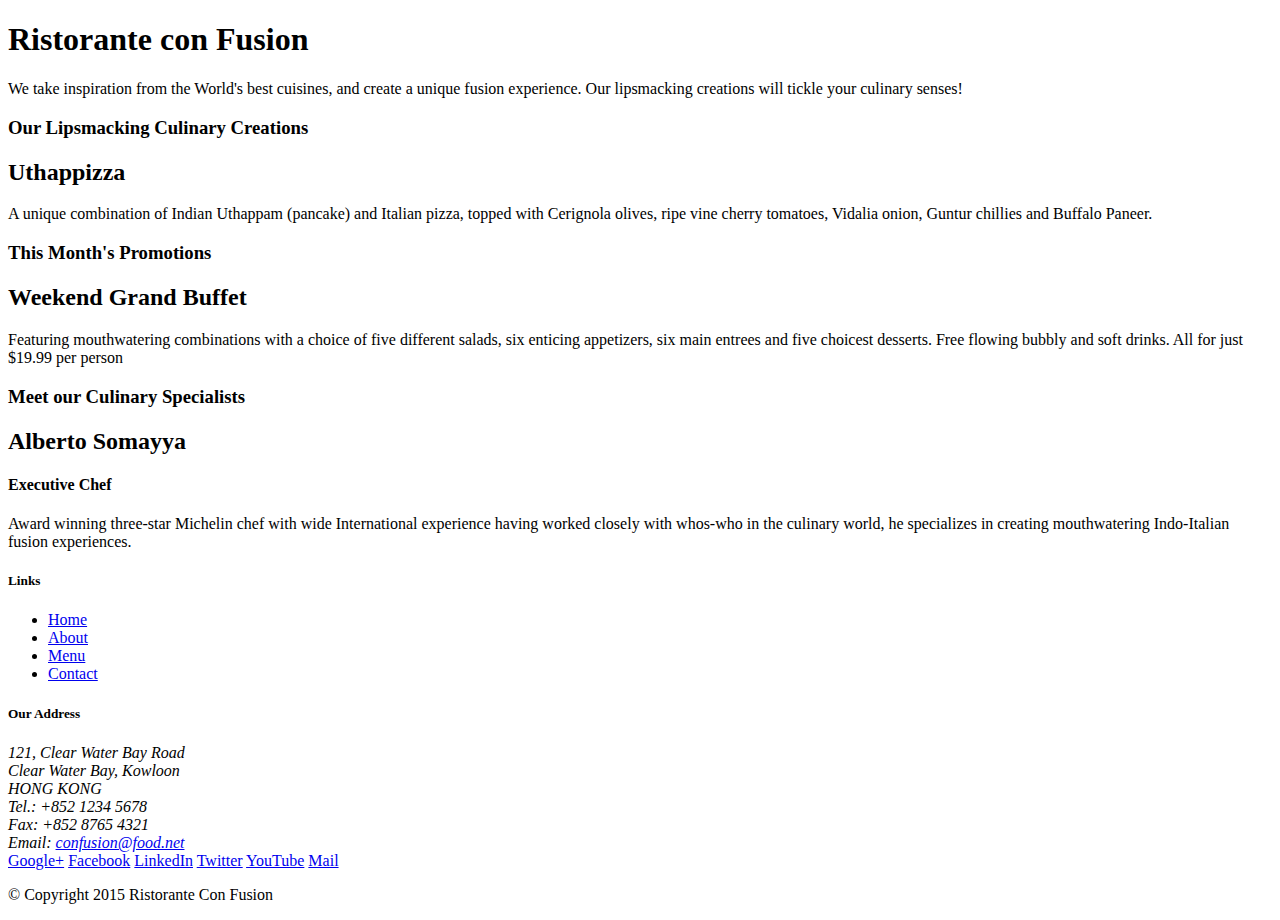
==== index.html @ f7ed07ff "initial setup" ====
<!DOCTYPE html>
<html lang="en">

<head>
    <title>Ristorante Con Fusion</title>
</head>

<body>

    <header>
        <div>
            <div>
                <div>
                    <h1>Ristorante con Fusion</h1>
                    <p>We take inspiration from the World's best cuisines, and create a unique fusion experience. Our lipsmacking creations will tickle your culinary senses!</p>
                </div>
                <div>
                </div>
            </div>
        </div>
    </header>

    <div>
        <div>
            <div>
                <h3>Our Lipsmacking Culinary Creations</h3>
            </div>
            <div>
                <h2>Uthappizza</h2>
                <p>A unique combination of Indian Uthappam (pancake) and Italian pizza, topped with Cerignola olives, ripe vine cherry tomatoes, Vidalia onion, Guntur chillies and Buffalo Paneer.</p>
            </div>
        </div>


        <div>
            <div>
                <h3>This Month's Promotions</h3>
            </div>
            <div>
                <h2>Weekend Grand Buffet</h2>
                <p>Featuring mouthwatering combinations with a choice of five different salads, six enticing appetizers, six main entrees and five choicest desserts. Free flowing bubbly and soft drinks. All for just $19.99 per person </p>
            </div>
        </div>

        <div>
            <div>
                <h3>Meet our Culinary Specialists</h3>
            </div>
            <div>
                <h2>Alberto Somayya</h2>
                <h4>Executive Chef</h4>
                <p>Award winning three-star Michelin chef with wide International experience having worked closely with whos-who in the culinary world, he specializes in creating mouthwatering Indo-Italian fusion experiences. </p>
            </div>
        </div>
    </div>

    <footer>
        <div>
            <div>             
                <div>
                    <h5>Links</h5>
                    <ul>
                        <li><a href="#">Home</a></li>
                        <li><a href="#">About</a></li>
                        <li><a href="#">Menu</a></li>
                        <li><a href="#">Contact</a></li>
                    </ul>
                </div>
                <div>
                    <h5>Our Address</h5>
                    <address>
		              121, Clear Water Bay Road<br>
		              Clear Water Bay, Kowloon<br>
		              HONG KONG<br>
		              Tel.: +852 1234 5678<br>
		              Fax: +852 8765 4321<br>
		              Email: <a href="mailto:confusion@food.net">confusion@food.net</a>
		           </address>
                </div>
                <div>
                    <div>
                        <a href="http://google.com/+">Google+</a>
                        <a href="http://www.facebook.com/profile.php?id=">Facebook</a>
                        <a href="http://www.linkedin.com/in/">LinkedIn</a>
                        <a href="http://twitter.com/">Twitter</a>
                        <a href="http://youtube.com/">YouTube</a>
                        <a href="mailto:">Mail</a>
                    </div>
                </div>
           </div>
           <div>             
                <div>
                    <p>© Copyright 2015 Ristorante Con Fusion</p>
                </div>
           </div>
        </div>
    </footer>

</body>

</html>
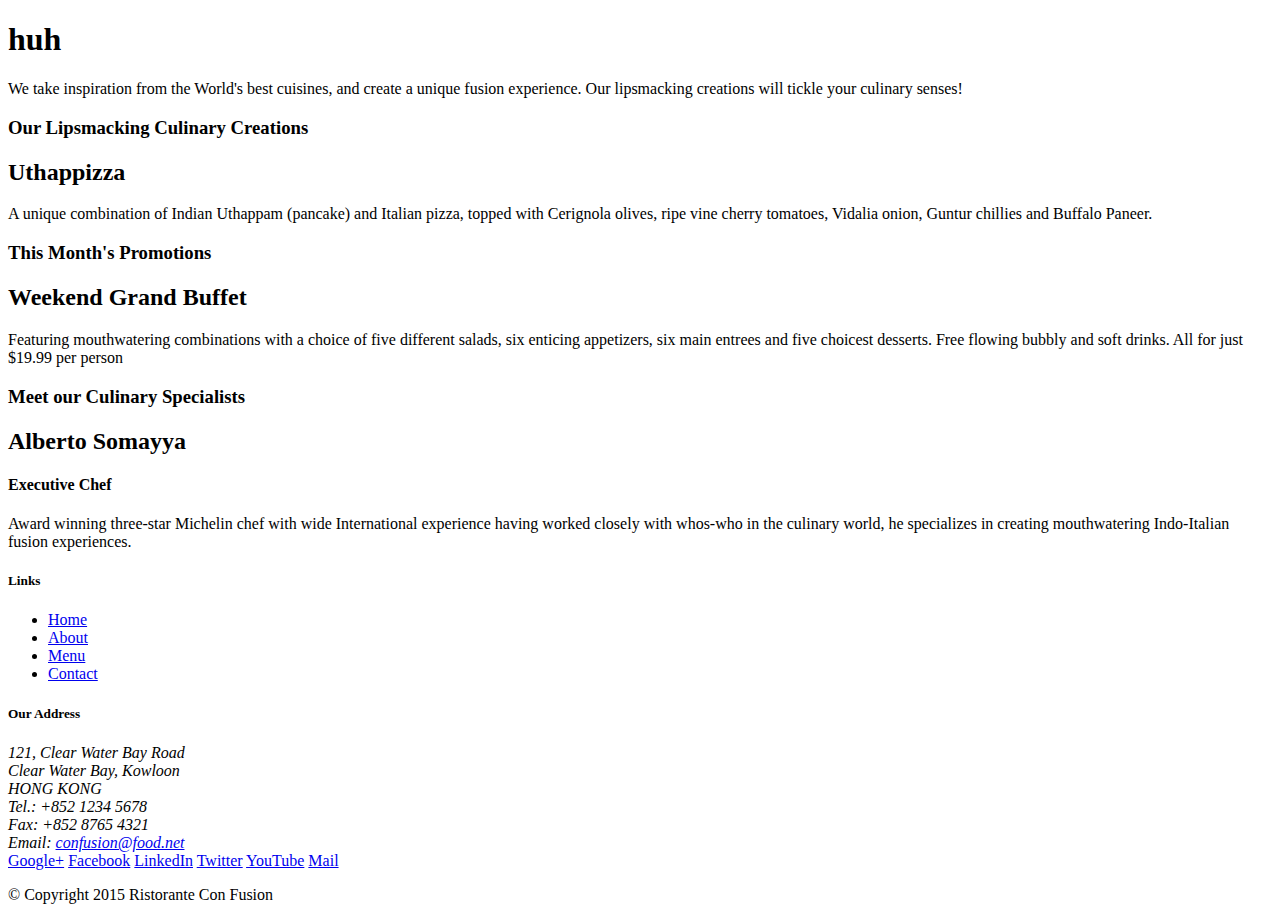
==== commit 08cadffe: "'huh'" ====
--- a/index.html
+++ b/index.html
@@ -2,7 +2,15 @@
 <html lang="en">
 
 <head>
+    <!--Required meta tags always come first -->
+    <meta charset="utf-8">
+    <meta name="viewport" content="width=device-width, initial-scale=1, shrink-to-fit=no">
+    <meta http-equiv="x-ua-compatible" content="ie=edge">
+    
+    <link rel="stylesheet" href="node_modules/bootstrap/dist/css/bootstrap.min.css">
+
     <title>Ristorante Con Fusion</title>
+
 </head>
 
 <body>
@@ -11,7 +19,7 @@
         <div>
             <div>
                 <div>
-                    <h1>Ristorante con Fusion</h1>
+                    <h1>huh</h1>
                     <p>We take inspiration from the World's best cuisines, and create a unique fusion experience. Our lipsmacking creations will tickle your culinary senses!</p>
                 </div>
                 <div>
@@ -96,6 +104,10 @@
         </div>
     </footer>
 
+    <!-- jQuery first, then Tether, then Bootstrap JS. -->
+    <script src="node_modules/jquery/dist/jquery.min.js"></script>
+    <script src="node_modules/tether/dist/js/tether.min.js"></script>
+    <script src="node_modules/bootstrap/dist/js/bootstrap.min.js"></script>
 </body>
 
 </html>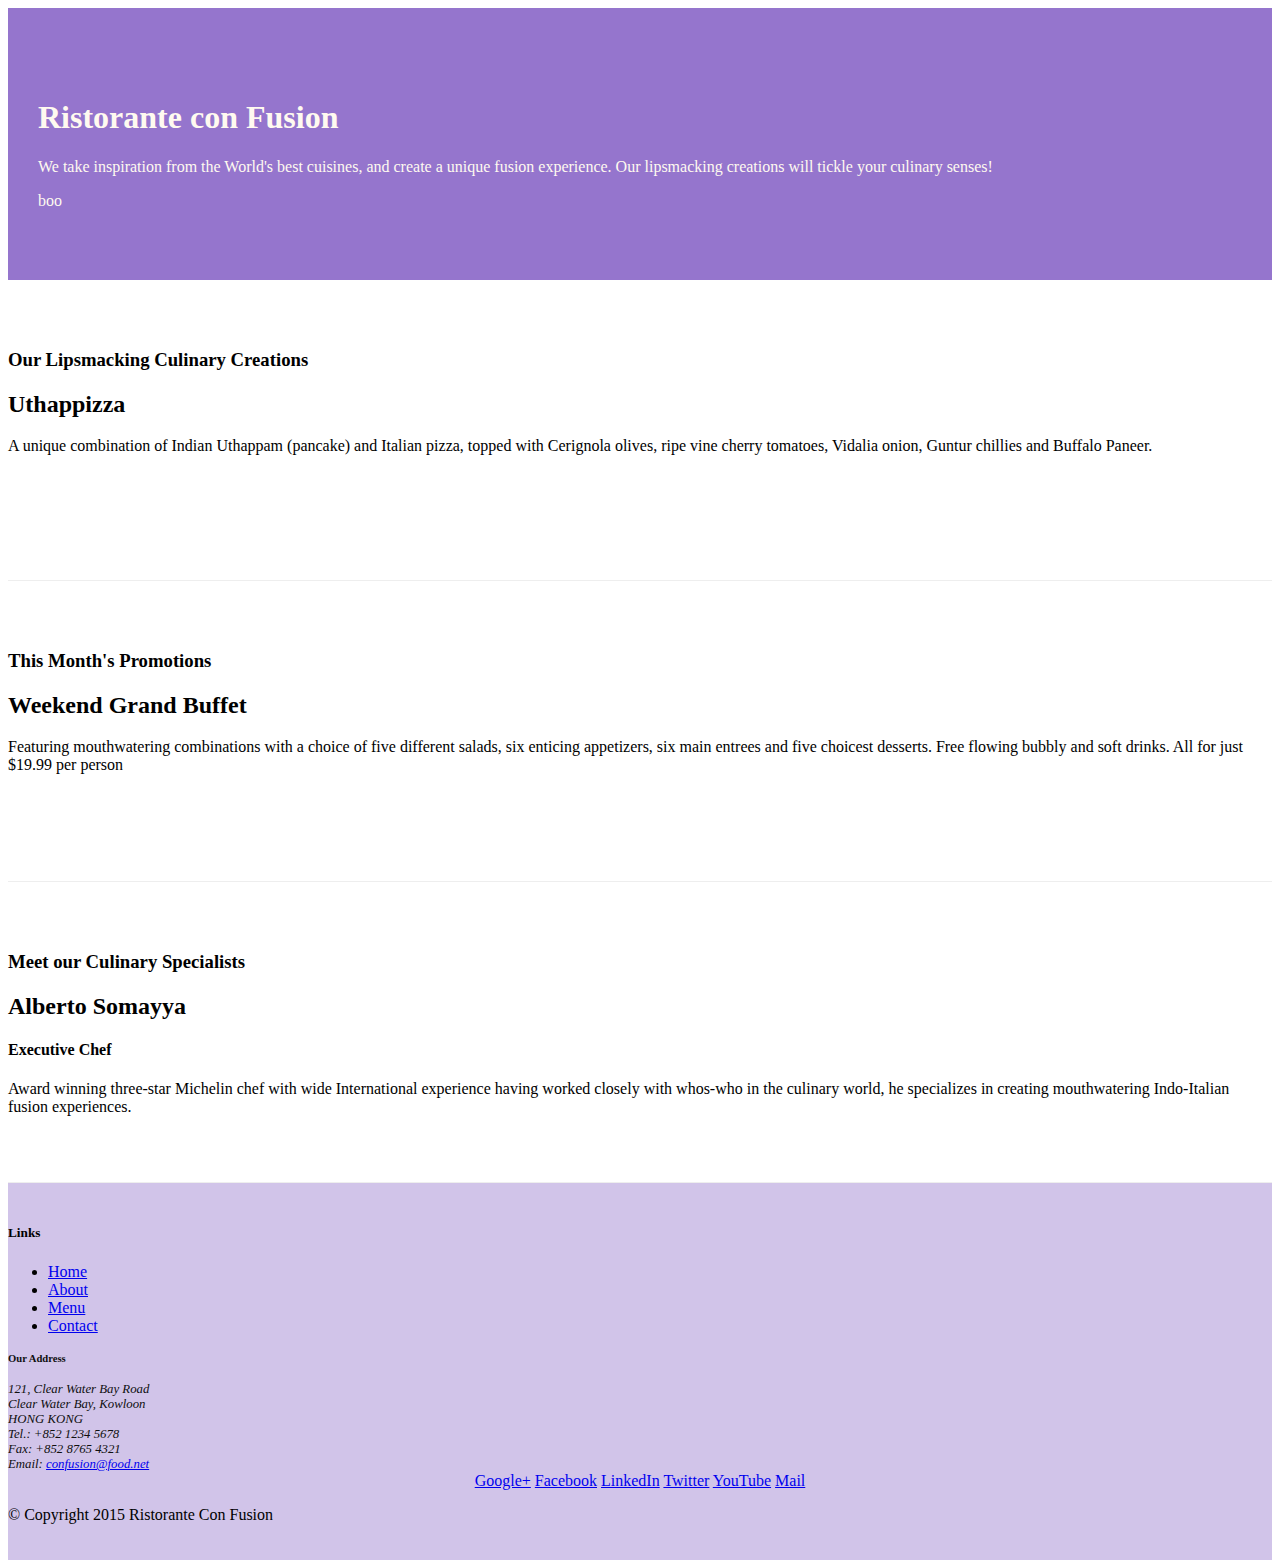
==== commit 9023ef9d: "bootstrap grid" ====
--- a/index.html
+++ b/index.html
@@ -8,6 +8,7 @@
     <meta http-equiv="x-ua-compatible" content="ie=edge">
     
     <link rel="stylesheet" href="node_modules/bootstrap/dist/css/bootstrap.min.css">
+    <link rel="stylesheet" href="css/styles.css">
 
     <title>Ristorante Con Fusion</title>
 
@@ -15,46 +16,48 @@
 
 <body>
 
-    <header>
-        <div>
-            <div>
-                <div>
-                    <h1>huh</h1>
+    <header class="jumbotron">
+        <div class="container">
+            <div class="row row-header">
+                <div class="col-12 col-sm-8">
+                    <h1>Ristorante con Fusion</h1>
                     <p>We take inspiration from the World's best cuisines, and create a unique fusion experience. Our lipsmacking creations will tickle your culinary senses!</p>
                 </div>
-                <div>
+
+                <div class="col col-sm">
+                  boo
                 </div>
             </div>
         </div>
     </header>
 
-    <div>
-        <div>
-            <div>
+    <div class="container">
+        <div class="row row-content">
+            <div class="col-sm-4 col-md-3 flex-last align-items-center">
                 <h3>Our Lipsmacking Culinary Creations</h3>
             </div>
-            <div>
+            <div class="col-sm col-md flex-first">
                 <h2>Uthappizza</h2>
                 <p>A unique combination of Indian Uthappam (pancake) and Italian pizza, topped with Cerignola olives, ripe vine cherry tomatoes, Vidalia onion, Guntur chillies and Buffalo Paneer.</p>
             </div>
         </div>
 
 
-        <div>
-            <div>
+        <div class="row row-content align-items-center">
+            <div class="col-sm-4 col-md-3">
                 <h3>This Month's Promotions</h3>
             </div>
-            <div>
+            <div class="col-sm col-md">
                 <h2>Weekend Grand Buffet</h2>
                 <p>Featuring mouthwatering combinations with a choice of five different salads, six enticing appetizers, six main entrees and five choicest desserts. Free flowing bubbly and soft drinks. All for just $19.99 per person </p>
             </div>
         </div>
 
-        <div>
-            <div>
+        <div class="row row-content align-items-center">
+            <div class="col-sm-4 col-md-3 flex-last">
                 <h3>Meet our Culinary Specialists</h3>
             </div>
-            <div>
+            <div class="col-sm col-md flex-first">
                 <h2>Alberto Somayya</h2>
                 <h4>Executive Chef</h4>
                 <p>Award winning three-star Michelin chef with wide International experience having worked closely with whos-who in the culinary world, he specializes in creating mouthwatering Indo-Italian fusion experiences. </p>
@@ -62,31 +65,33 @@
         </div>
     </div>
 
-    <footer>
-        <div>
-            <div>             
-                <div>
+    <footer class="footer">
+        <div class="container">
+            <div class="row">             
+                <div class="col-5 offset-1 col-sm-2">
                     <h5>Links</h5>
-                    <ul>
+                    <ul class="list-unstyled">
                         <li><a href="#">Home</a></li>
                         <li><a href="#">About</a></li>
                         <li><a href="#">Menu</a></li>
                         <li><a href="#">Contact</a></li>
                     </ul>
                 </div>
-                <div>
+
+                <div class="col-6 col-sm-5 address">
                     <h5>Our Address</h5>
                     <address>
-		              121, Clear Water Bay Road<br>
-		              Clear Water Bay, Kowloon<br>
-		              HONG KONG<br>
-		              Tel.: +852 1234 5678<br>
-		              Fax: +852 8765 4321<br>
-		              Email: <a href="mailto:confusion@food.net">confusion@food.net</a>
-		           </address>
+                      121, Clear Water Bay Road<br>
+                      Clear Water Bay, Kowloon<br>
+                      HONG KONG<br>
+                      Tel.: +852 1234 5678<br>
+                      Fax: +852 8765 4321<br>
+                      Email: <a href="mailto:confusion@food.net">confusion@food.net</a>
+                  </address>
                 </div>
-                <div>
-                    <div>
+
+                <div class="col col-sm-4 align-self-center">
+                    <div style="text-align: center">
                         <a href="http://google.com/+">Google+</a>
                         <a href="http://www.facebook.com/profile.php?id=">Facebook</a>
                         <a href="http://www.linkedin.com/in/">LinkedIn</a>
@@ -96,8 +101,8 @@
                     </div>
                 </div>
            </div>
-           <div>             
-                <div>
+           <div class="row justify-content-center">             
+                <div class="col-auto">
                     <p>© Copyright 2015 Ristorante Con Fusion</p>
                 </div>
            </div>
--- a/css/styles.css
+++ b/css/styles.css
@@ -0,0 +1,37 @@
+.red{
+  background-color: red;
+}
+.blue{
+  background-color: blue;
+}
+
+.row-header{
+  margin: 0px auto;
+  padding: 0px auto;
+}
+
+.row-content{
+  margin: 0px auto;
+  padding: 50px 0px 50px 0px;
+  border-bottom: 1px ridge;
+  min-height: 200px;
+}
+
+.footer{
+  background-color: #d1c4e9;
+  margin: 0px auto;
+  padding: 20px 0px;
+}
+
+.jumbotron{
+  padding: 70px 30px;
+  margin: 0px auto;
+  background-color: #9575cd;
+  color: floralwhite;
+}
+
+.address{
+  font-size: 80%;
+  margin:0px;
+  color: #0f0f0f;
+}